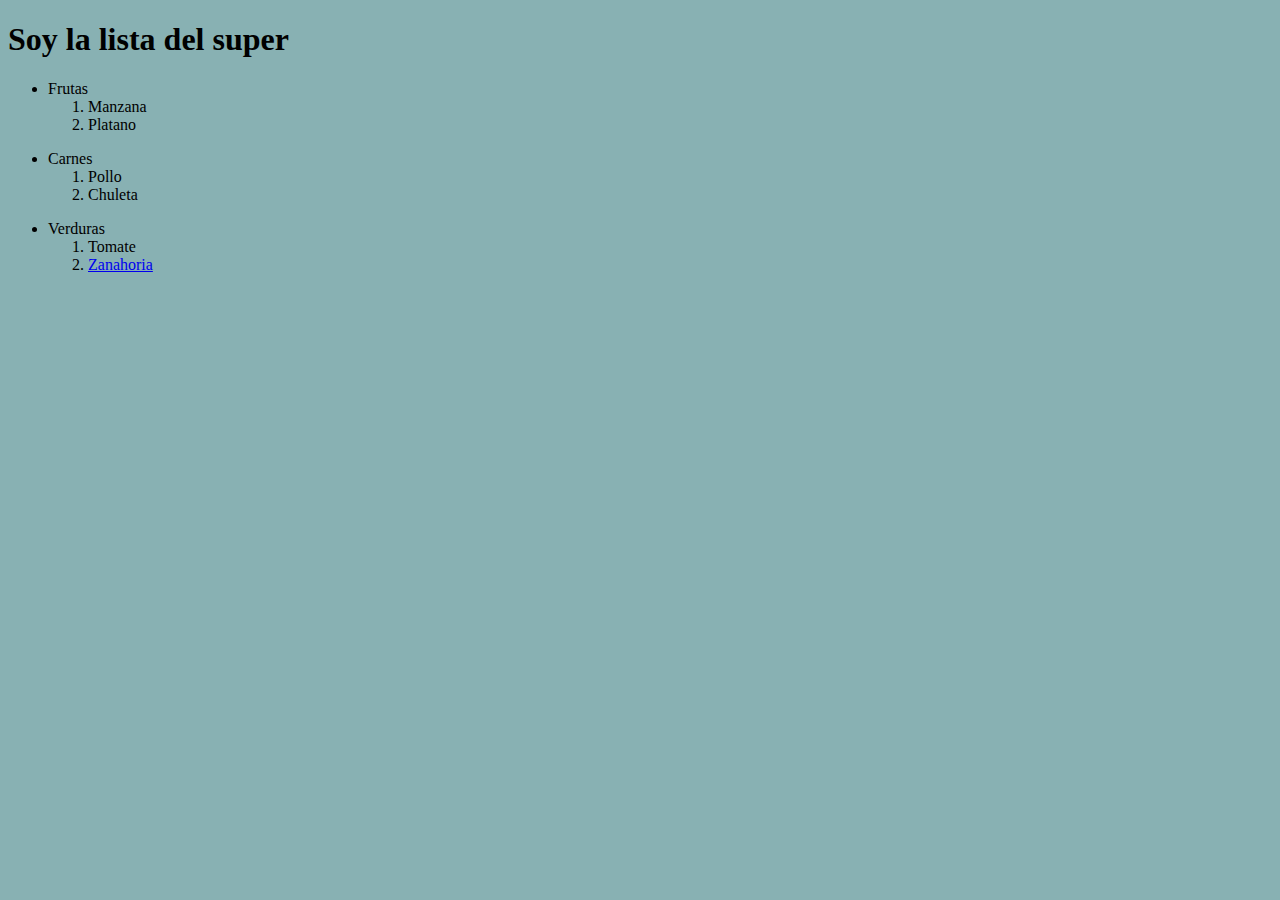
==== index.html @ 6762c57c "Lista del mercado" ====
<!DOCTYPE html>
<html lang="en">
<head>
    <meta charset="UTF-8">
    <meta http-equiv="X-UA-Compatible" content="IE=edge">
    <meta name="robots" content="index, follow">
    <meta name="viewport" content="width=device-width, initial-scale=1.0">
    <title>Es mi pagina</title>
    <link rel="stylesheet" href="./css/style.css">
</head>
<body>
    <header>
        <nav></nav>
    </header>
    <main>
        <section>
            <article></article>
        </section>
        <h1>Soy la lista del super</h1>
        <ul>
            <li>Frutas</li>
            <ol>
                <li>Manzana</li>
                <li>Platano</li>
            </ol>  
        </ul>
        <ul>
            <li>Carnes</li>
            <ol>
                <li>Pollo</li>
                <li>Chuleta</li>
            </ol>  
        </ul>
        <ul>
            <li>Verduras</li>
            <ol>
                <li>Tomate</li>
                <li><a href="https://www.lavanguardia.com/comer/materia-prima/20180918/451854795056/zanahoria-beneficios-propiedades-valor-nutricional.html">Zanahoria</a></li>
            </ol>   
        </ul>

    </main>
    <footer>

    </footer>
</body>
</html>
---- css/style.css ----
body {
  background-color: rgb(136, 177, 179);
}
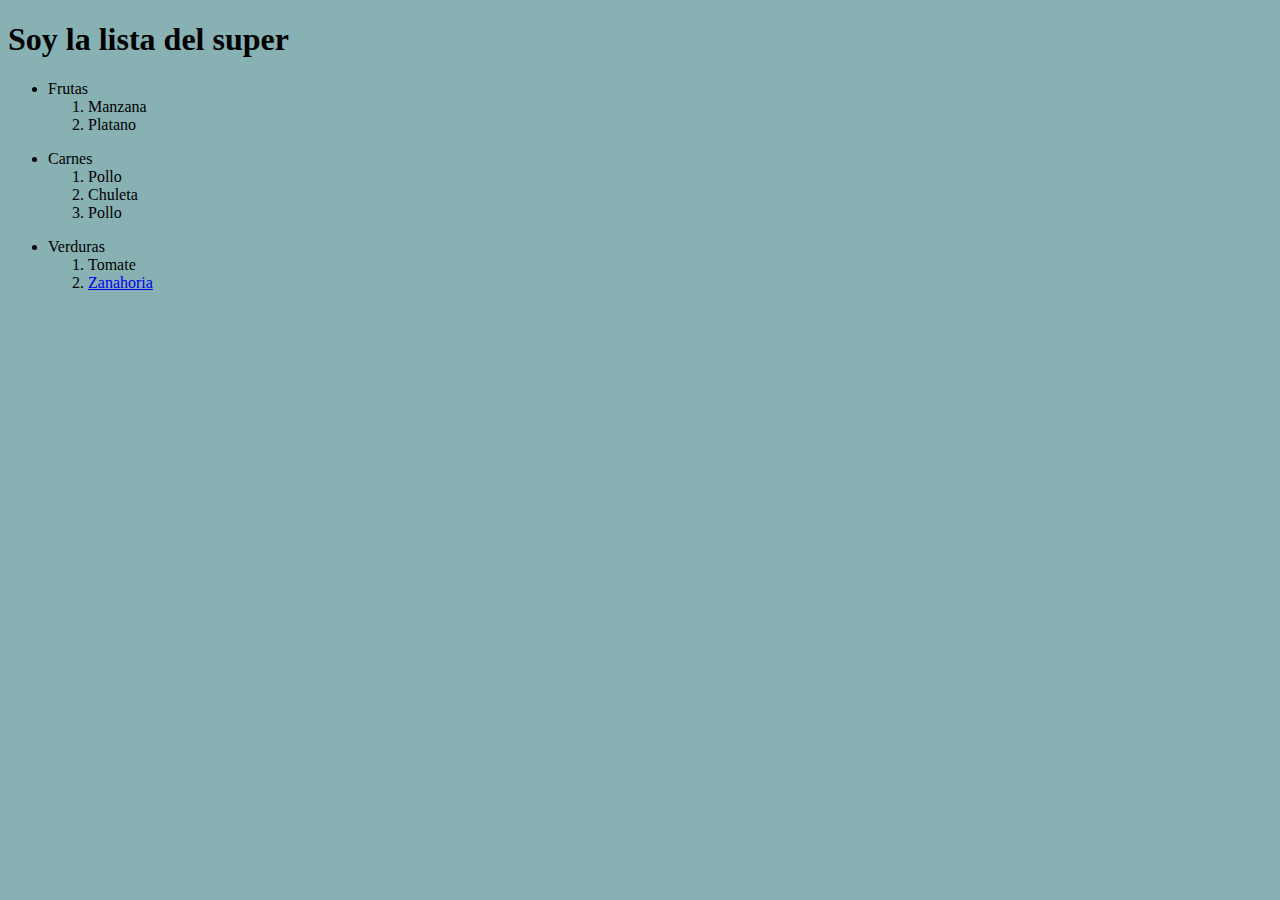
==== commit a7521926: "agregando carne" ====
--- a/index.html
+++ b/index.html
@@ -29,6 +29,7 @@
             <ol>
                 <li>Pollo</li>
                 <li>Chuleta</li>
+                <li>Pollo</li>
             </ol>  
         </ul>
         <ul>
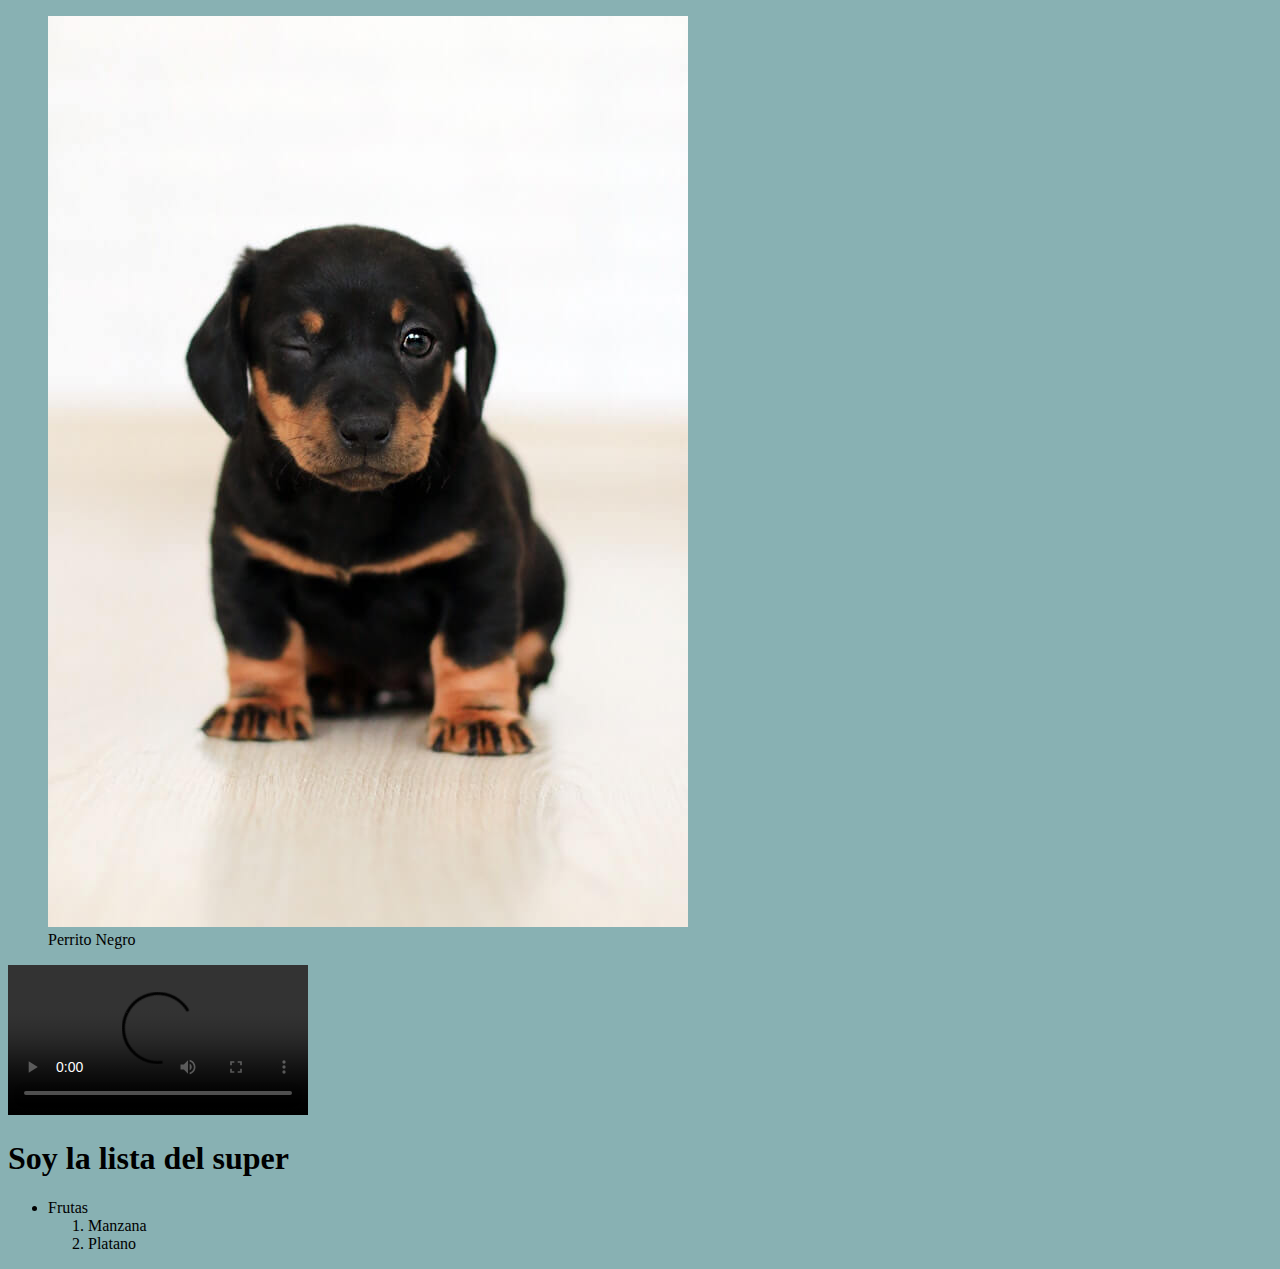
==== commit ebbd473a: "imagen y video agregado" ====
--- a/index.html
+++ b/index.html
@@ -14,6 +14,16 @@
     </header>
     <main>
         <section>
+            <figure>
+                <img src="./img/dog1.jpg" alt="perrito negro"> 
+                <figcaption>Perrito Negro</figcaption>                     
+            </figure>
+            <video controls preload="auto">
+                <source src="./video.mp4" />
+            </video>
+        </section>
+
+        <section>
             <article></article>
         </section>
         <h1>Soy la lista del super</h1>
@@ -24,25 +34,13 @@
                 <li>Platano</li>
             </ol>  
         </ul>
-        <ul>
-            <li>Carnes</li>
-            <ol>
-                <li>Pollo</li>
-                <li>Chuleta</li>
-                <li>Pollo</li>
-            </ol>  
-        </ul>
-        <ul>
-            <li>Verduras</li>
-            <ol>
-                <li>Tomate</li>
-                <li><a href="https://www.lavanguardia.com/comer/materia-prima/20180918/451854795056/zanahoria-beneficios-propiedades-valor-nutricional.html">Zanahoria</a></li>
-            </ol>   
-        </ul>
+
+        
+        
 
     </main>
+
     <footer>
-
     </footer>
 </body>
-</html>+</html>
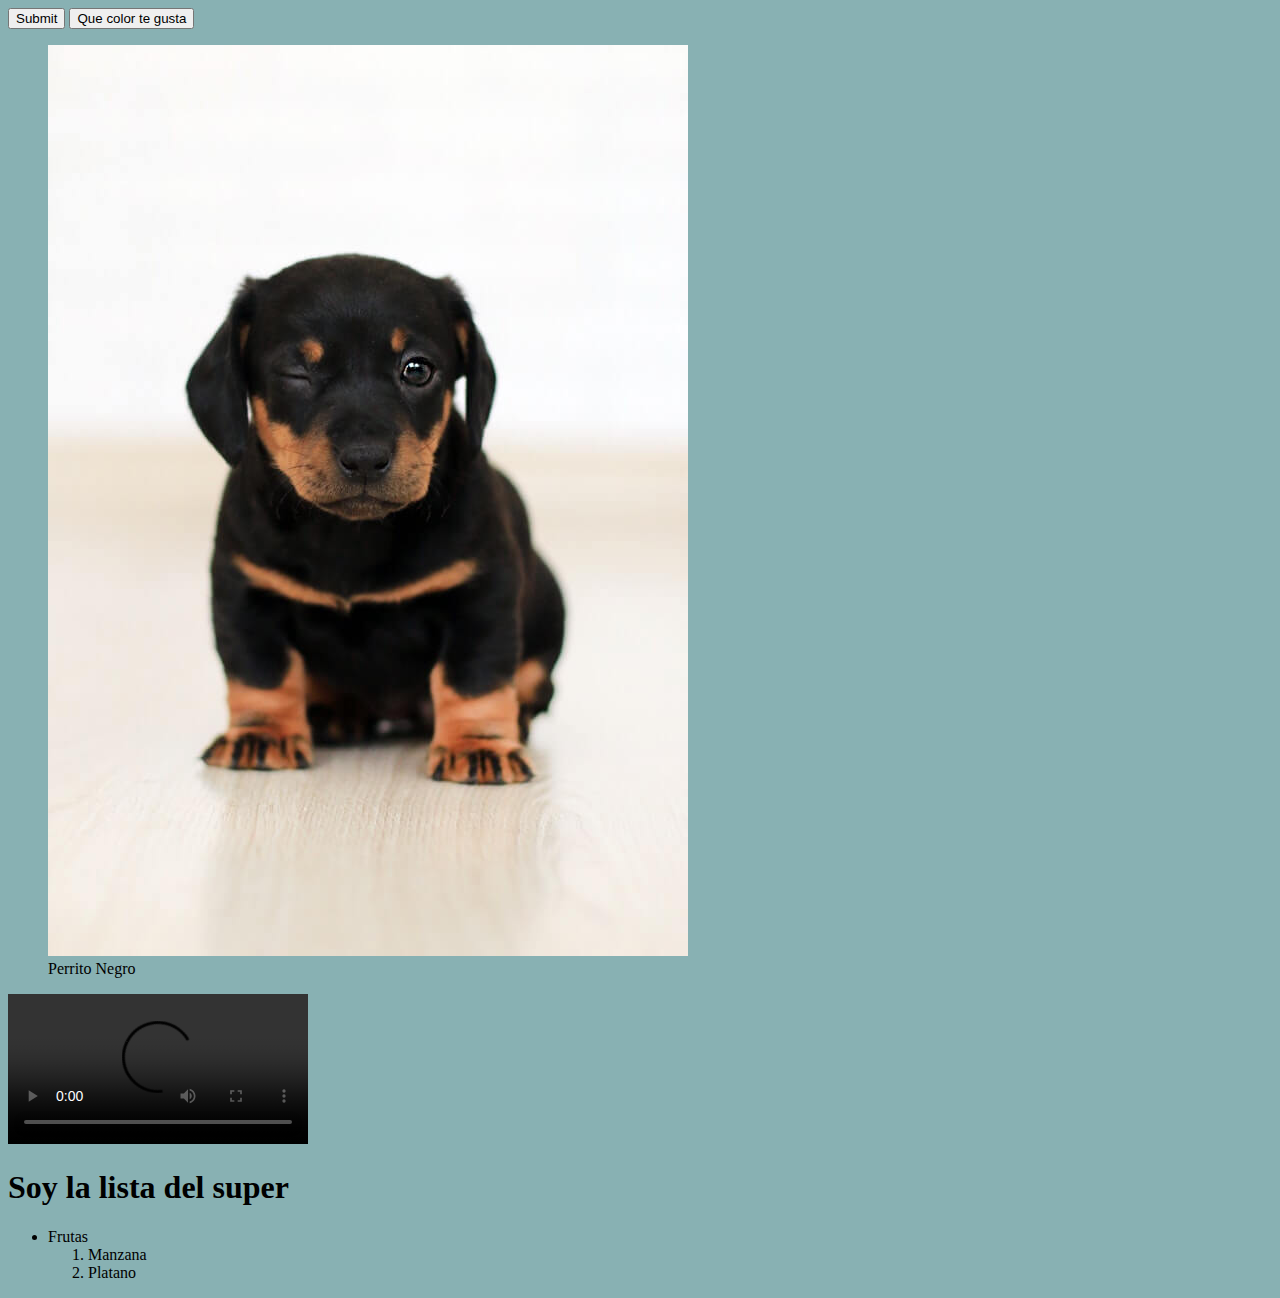
==== commit 626b264a: "Ultima modificacion" ====
--- a/index.html
+++ b/index.html
@@ -1,5 +1,6 @@
 <!DOCTYPE html>
 <html lang="en">
+
 <head>
     <meta charset="UTF-8">
     <meta http-equiv="X-UA-Compatible" content="IE=edge">
@@ -8,20 +9,95 @@
     <title>Es mi pagina</title>
     <link rel="stylesheet" href="./css/style.css">
 </head>
+
 <body>
     <header>
         <nav></nav>
     </header>
     <main>
+        <form action="">
+
+            <!-- <label for="nombre">
+                <span>Cual es tu nombre</span>
+                <input type="text" name="" id="nombre" placeholder="Nombre">
+            </label> 
+            <label for="inicio-platzi">
+                <span>¿Que dia comenzaste?</span>
+                <input type="date" name="" id="inicio-platzi">
+            </label> 
+            <label for="horario">
+                <span>¿Que horario estudias?</span>
+                <input type="time" name="" id="horario">
+            </label> -->
+
+            <!-- <label for="hora">
+                <span>Hora</span>
+                <input type="time" id="hora" name="hora">
+            </label>
+            <label for="dia">
+                <span>Dia</span>
+                <input type="date" id="dia" name="dia">
+            </label>
+            <label for="semana">
+                <span>Semana</span>
+                <input type="week" id="semana" name="semana">
+            </label>
+            <label for="mes">
+                <span>Mes</span>
+                <input type="month" id="mes" name="mes">
+            </label>
+            <input type="submit"> -->
+
+            <!-- <label for="calendario">
+                <span>Calendario</span>
+                <input type="datetime-local" id="calendario" name="calendario">
+            </label>
+            <input type="submit"> -->
+
+            <!-- <label for="nombre">
+                <span>¿Cual es tu nombre?</span>
+                <input type="text" name="nombre" id="nombre" autocomplete="name" required>
+            </label>
+            <label for="correo">
+                <span>¿Cual es tu correo?</span>
+                <input type="email" name="correo" id="correo" autocomplete="email" required>
+            </label>
+            <label for="pais">
+                <span>¿En que pais vives?</span>
+                <input type="text" name="pais" id="pais" autocomplete="country"required>
+            </label>
+            <label for="cp">
+                <span>¿Cual es tu codigo postal?</span>
+                <input type="text" name="cp" id="cp" autocomplete="postal-code" required>
+            </label>
+            <input type="submit"> -->
+
+            <!-- <input list="cursos">
+            <datalist id="cursos">
+                <option value="JavaScript"></option>
+                <option value="HTML5"></option>
+                <option value="CSS3"></option>
+                <option value="Web Standars"></option>
+            </datalist> -->
+
+            <input type="submit">
+            <button type="submit">Que color te gusta</button>
+
+
+        </form>
+
+
         <section>
             <figure>
-                <img src="./img/dog1.jpg" alt="perrito negro"> 
-                <figcaption>Perrito Negro</figcaption>                     
+                <img src="./img/dog1.jpg" alt="perrito negro">
+                <figcaption>Perrito Negro</figcaption>
             </figure>
             <video controls preload="auto">
                 <source src="./video.mp4" />
             </video>
         </section>
+
+
 
         <section>
             <article></article>
@@ -32,15 +108,18 @@
             <ol>
                 <li>Manzana</li>
                 <li>Platano</li>
-            </ol>  
+
+            </ol>
         </ul>
 
-        
-        
+
+
+
 
     </main>
 
     <footer>
     </footer>
 </body>
-</html>
+
+</html>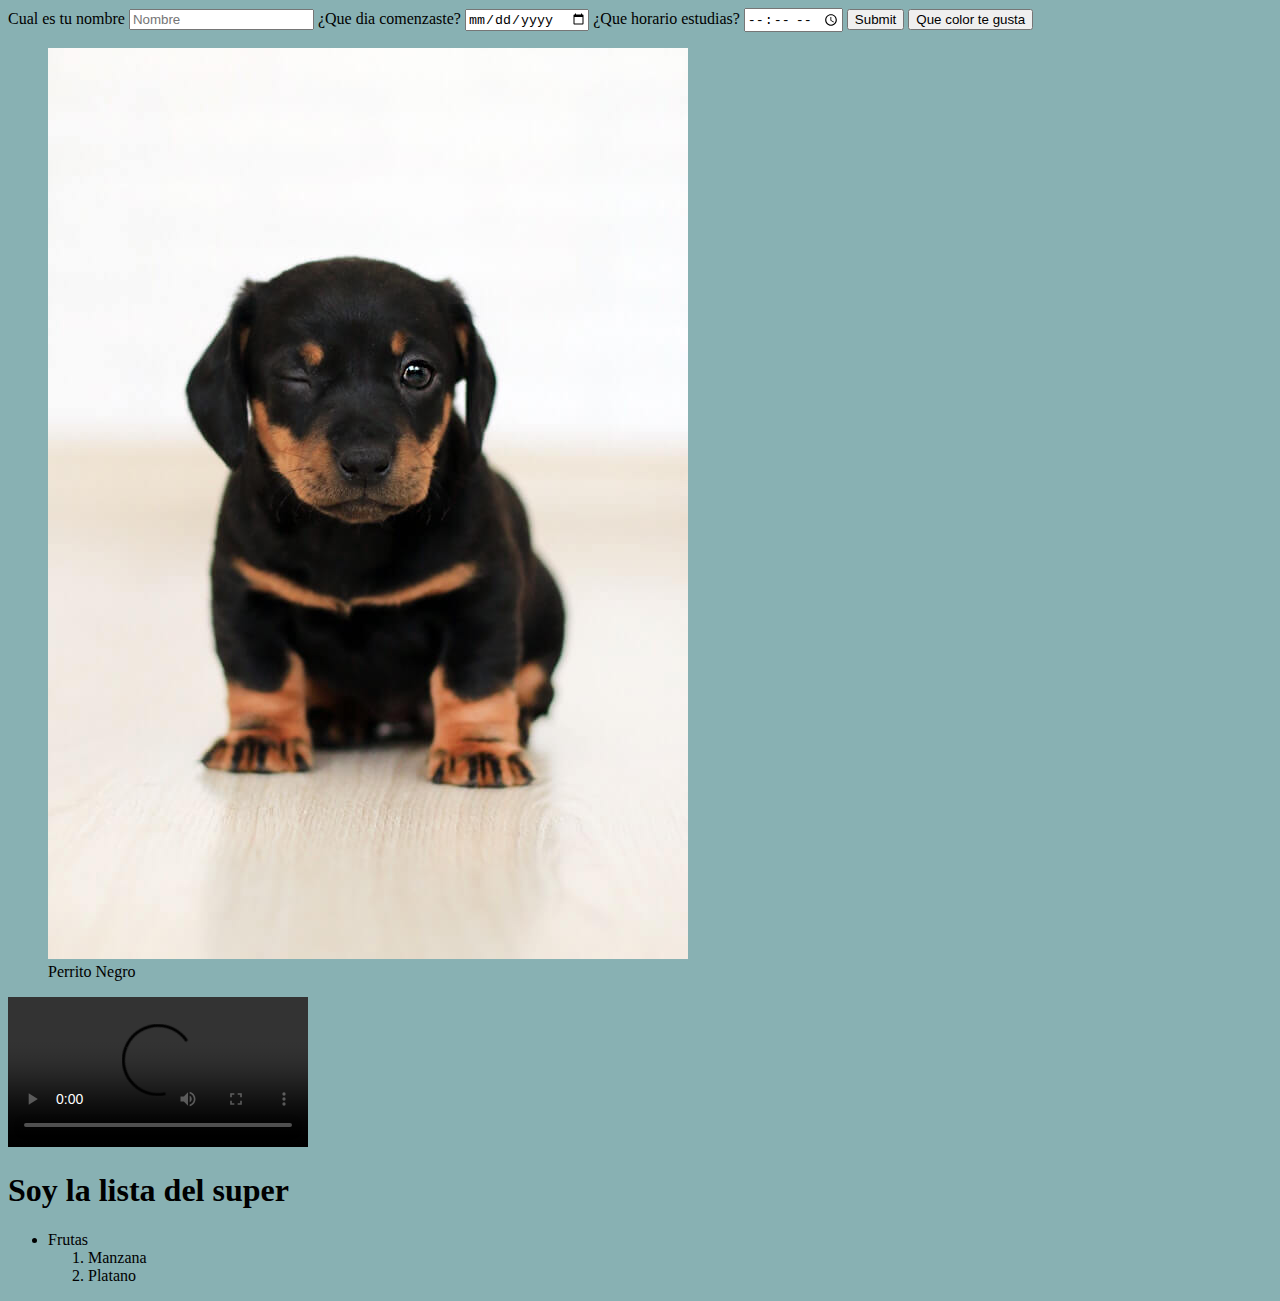
==== commit 4f931bbc: "Pruebas" ====
--- a/index.html
+++ b/index.html
@@ -17,18 +17,18 @@
     <main>
         <form action="">
 
-            <!-- <label for="nombre">
+            <label for="nombre">
                 <span>Cual es tu nombre</span>
                 <input type="text" name="" id="nombre" placeholder="Nombre">
-            </label> 
+            </label>
             <label for="inicio-platzi">
                 <span>¿Que dia comenzaste?</span>
                 <input type="date" name="" id="inicio-platzi">
-            </label> 
+            </label>
             <label for="horario">
                 <span>¿Que horario estudias?</span>
                 <input type="time" name="" id="horario">
-            </label> -->
+            </label>
 
             <!-- <label for="hora">
                 <span>Hora</span>
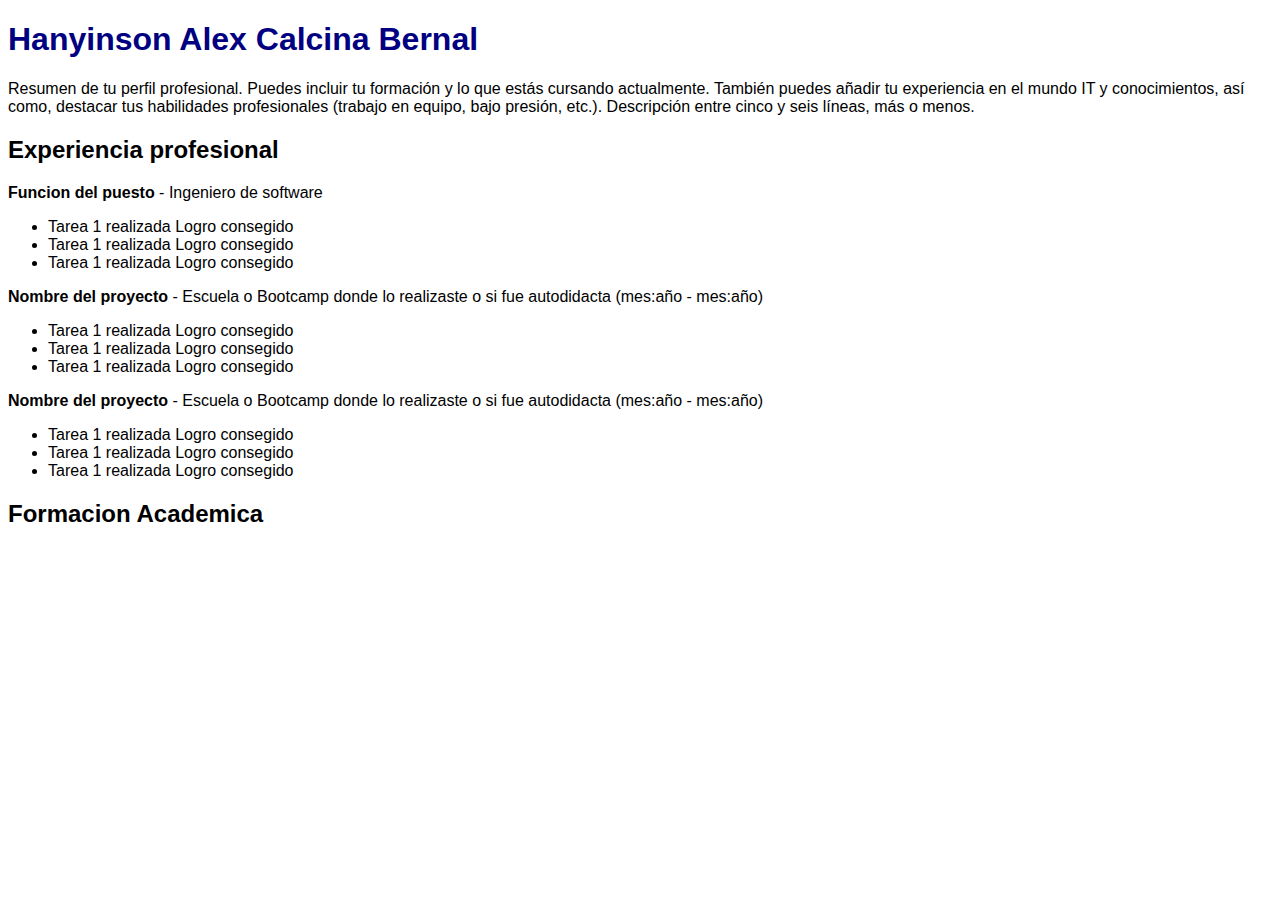
==== commit e21e35b2: "Seccion de Perfil completado" ====
--- a/index.html
+++ b/index.html
@@ -4,122 +4,57 @@
 <head>
     <meta charset="UTF-8">
     <meta http-equiv="X-UA-Compatible" content="IE=edge">
-    <meta name="robots" content="index, follow">
     <meta name="viewport" content="width=device-width, initial-scale=1.0">
-    <title>Es mi pagina</title>
+    <meta name="Curriculum Vitae Ingeniero de Software"
+        content="Curriculum Vitae de Hanyinson Alex Calcina Bernal Ingeniero de software y un apasionado por la tecnologia de los Datos">
+    <title>Curriculum Vitae Hanyinson Alex</title>
     <link rel="stylesheet" href="./css/style.css">
 </head>
 
 <body>
-    <header>
-        <nav></nav>
-    </header>
-    <main>
-        <form action="">
+    <section>
+        <header>
+            <h1>Hanyinson Alex Calcina Bernal</h1>
+        </header>
+        <main>
+            <aside>
+                <p>Resumen de tu perfil profesional. Puedes incluir tu formación y lo que estás cursando actualmente.
+                    También puedes añadir
+                    tu experiencia en el mundo IT y conocimientos, así como, destacar tus habilidades profesionales
+                    (trabajo
+                    en equipo, bajo
+                    presión, etc.). Descripción entre cinco y seis líneas, más o menos.
+                </p>
+                <h2>Experiencia profesional</h2>
+                <p><strong>Funcion del puesto</strong> - Ingeniero de software</p>
+                <ul>
+                    <li>Tarea 1 realizada Logro consegido</li>
+                    <li>Tarea 1 realizada Logro consegido</li>
+                    <li>Tarea 1 realizada Logro consegido</li>
+                </ul>
+                <p><strong>Nombre del proyecto</strong> - Escuela o Bootcamp donde lo realizaste o si fue autodidacta
+                    (mes:año - mes:año)</p>
+                <ul>
+                    <li>Tarea 1 realizada Logro consegido</li>
+                    <li>Tarea 1 realizada Logro consegido</li>
+                    <li>Tarea 1 realizada Logro consegido</li>
+                </ul>
+                <p><strong>Nombre del proyecto</strong> - Escuela o Bootcamp donde lo realizaste o si fue autodidacta
+                    (mes:año - mes:año)</p>
+                <ul>
+                    <li>Tarea 1 realizada Logro consegido</li>
+                    <li>Tarea 1 realizada Logro consegido</li>
+                    <li>Tarea 1 realizada Logro consegido</li>
+                </ul>
+                <h2>Formacion Academica</h2>
 
-            <label for="nombre">
-                <span>Cual es tu nombre</span>
-                <input type="text" name="" id="nombre" placeholder="Nombre">
-            </label>
-            <label for="inicio-platzi">
-                <span>¿Que dia comenzaste?</span>
-                <input type="date" name="" id="inicio-platzi">
-            </label>
-            <label for="horario">
-                <span>¿Que horario estudias?</span>
-                <input type="time" name="" id="horario">
-            </label>
+            </aside>
 
-            <!-- <label for="hora">
-                <span>Hora</span>
-                <input type="time" id="hora" name="hora">
-            </label>
-            <label for="dia">
-                <span>Dia</span>
-                <input type="date" id="dia" name="dia">
-            </label>
-            <label for="semana">
-                <span>Semana</span>
-                <input type="week" id="semana" name="semana">
-            </label>
-            <label for="mes">
-                <span>Mes</span>
-                <input type="month" id="mes" name="mes">
-            </label>
-            <input type="submit"> -->
-
-            <!-- <label for="calendario">
-                <span>Calendario</span>
-                <input type="datetime-local" id="calendario" name="calendario">
-            </label>
-            <input type="submit"> -->
-
-            <!-- <label for="nombre">
-                <span>¿Cual es tu nombre?</span>
-                <input type="text" name="nombre" id="nombre" autocomplete="name" required>
-            </label>
-            <label for="correo">
-                <span>¿Cual es tu correo?</span>
-                <input type="email" name="correo" id="correo" autocomplete="email" required>
-            </label>
-            <label for="pais">
-                <span>¿En que pais vives?</span>
-                <input type="text" name="pais" id="pais" autocomplete="country"required>
-            </label>
-            <label for="cp">
-                <span>¿Cual es tu codigo postal?</span>
-                <input type="text" name="cp" id="cp" autocomplete="postal-code" required>
-            </label>
-            <input type="submit"> -->
-
-            <!-- <input list="cursos">
-            <datalist id="cursos">
-                <option value="JavaScript"></option>
-                <option value="HTML5"></option>
-                <option value="CSS3"></option>
-                <option value="Web Standars"></option>
-            </datalist> -->
-
-            <input type="submit">
-            <button type="submit">Que color te gusta</button>
+        </main>
+        <footer></footer>
+    </section>
 
 
-        </form>
-
-
-        <section>
-            <figure>
-                <img src="./img/dog1.jpg" alt="perrito negro">
-                <figcaption>Perrito Negro</figcaption>
-            </figure>
-            <video controls preload="auto">
-                <source src="./video.mp4" />
-            </video>
-        </section>
-
-
-
-        <section>
-            <article></article>
-        </section>
-        <h1>Soy la lista del super</h1>
-        <ul>
-            <li>Frutas</li>
-            <ol>
-                <li>Manzana</li>
-                <li>Platano</li>
-
-            </ol>
-        </ul>
-
-
-
-
-
-    </main>
-
-    <footer>
-    </footer>
 </body>
 
 </html>--- a/css/style.css
+++ b/css/style.css
@@ -1,3 +1,22 @@
+html {
+  scroll-behavior: smooth;
+}
+
 body {
-  background-color: rgb(136, 177, 179);
-}+  font-family: sans-serif;
+}
+
+h1 {
+  color: navy;
+}
+
+img,
+video {
+  max-width: 100%;
+  height: auto;
+}
+
+iframe {
+  width: 80%;
+  height: 400px;
+}
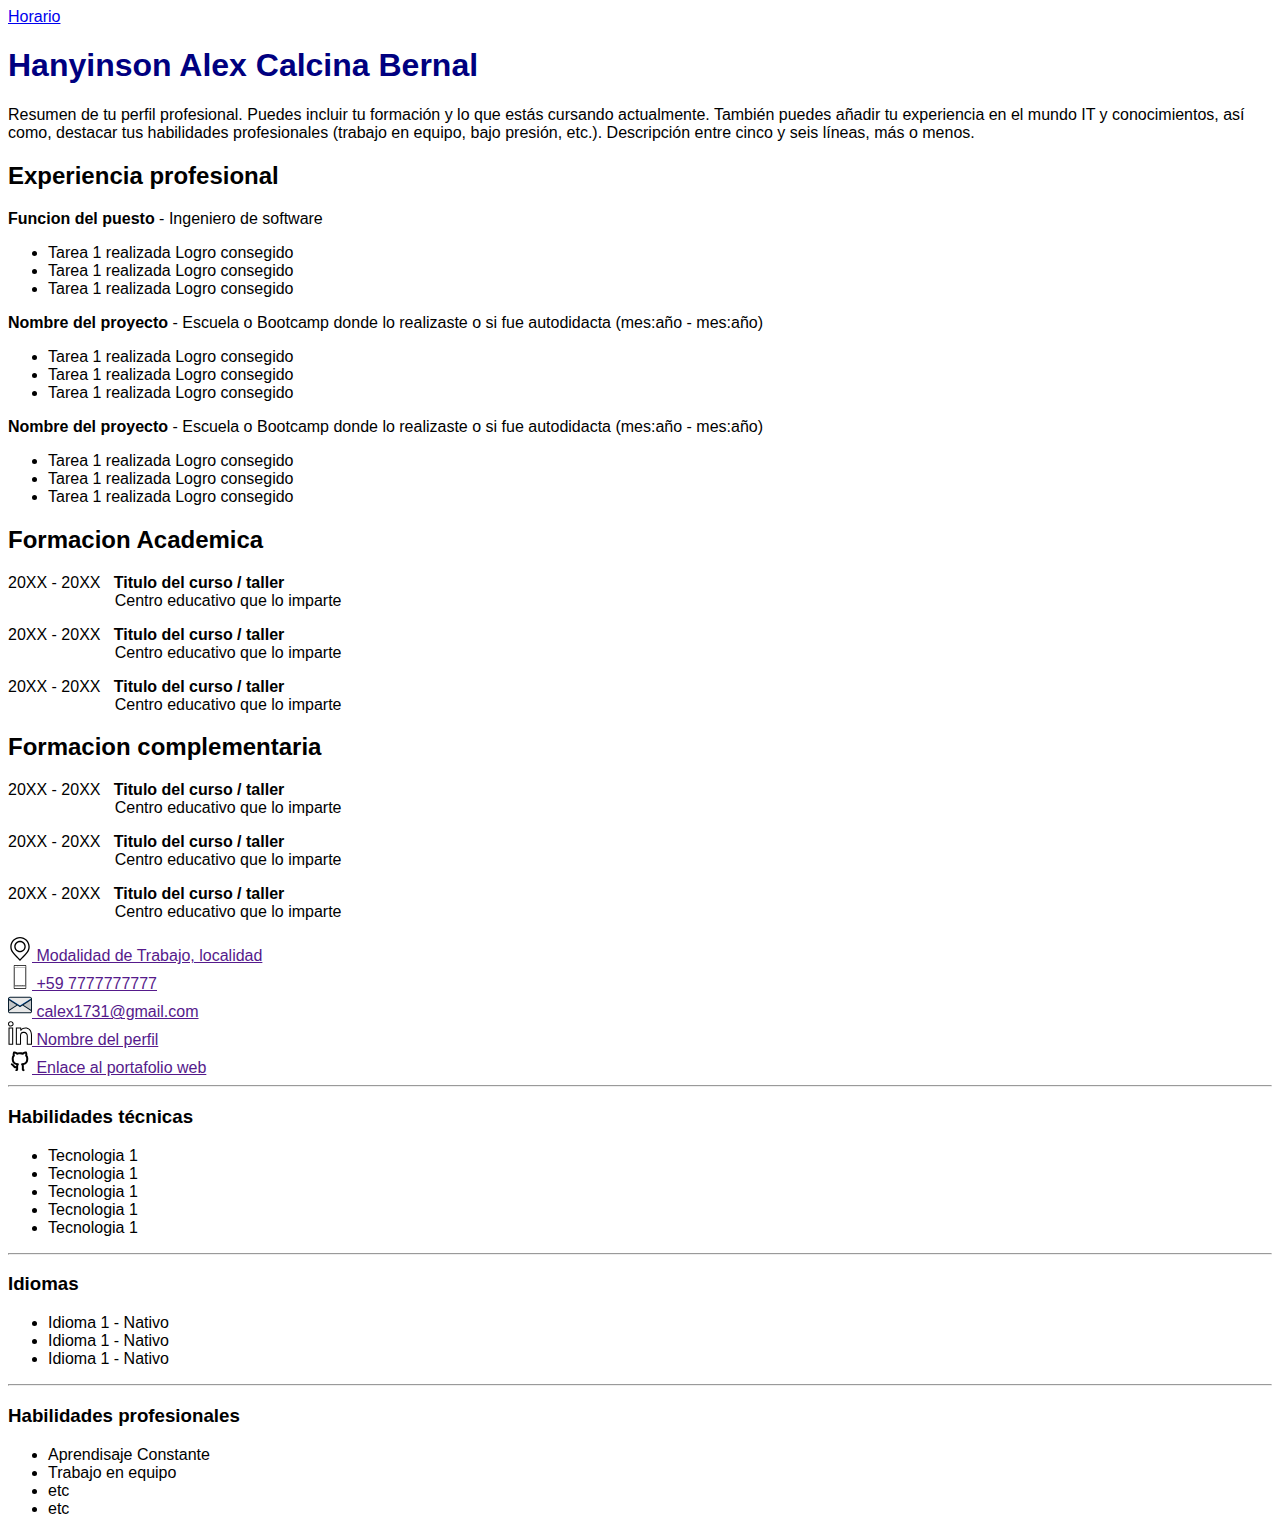
==== commit 5a434ebe: "Estructura HTML 5 terminada" ====
--- a/index.html
+++ b/index.html
@@ -13,6 +13,7 @@
 
 <body>
     <section>
+        <a href="jonaux.html">Horario</a>
         <header>
             <h1>Hanyinson Alex Calcina Bernal</h1>
         </header>
@@ -47,8 +48,85 @@
                     <li>Tarea 1 realizada Logro consegido</li>
                 </ul>
                 <h2>Formacion Academica</h2>
+                <p>20XX - 20XX &nbsp;&nbsp;<strong>Titulo del curso /
+                        taller</strong><br>&nbsp;&nbsp;&nbsp;&nbsp;&nbsp;&nbsp;&nbsp;&nbsp;&nbsp;&nbsp;&nbsp;&nbsp;&nbsp;&nbsp;&nbsp;&nbsp;&nbsp;&nbsp;&nbsp;&nbsp;&nbsp;&nbsp;&nbsp;&nbsp;Centro
+                    educativo
+                    que lo imparte
+                </p>
+                <p>20XX - 20XX &nbsp;&nbsp;<strong>Titulo del curso /
+                        taller</strong><br>&nbsp;&nbsp;&nbsp;&nbsp;&nbsp;&nbsp;&nbsp;&nbsp;&nbsp;&nbsp;&nbsp;&nbsp;&nbsp;&nbsp;&nbsp;&nbsp;&nbsp;&nbsp;&nbsp;&nbsp;&nbsp;&nbsp;&nbsp;&nbsp;Centro
+                    educativo
+                    que lo imparte
+                </p>
+                <p>20XX - 20XX &nbsp;&nbsp;<strong>Titulo del curso /
+                        taller</strong><br>&nbsp;&nbsp;&nbsp;&nbsp;&nbsp;&nbsp;&nbsp;&nbsp;&nbsp;&nbsp;&nbsp;&nbsp;&nbsp;&nbsp;&nbsp;&nbsp;&nbsp;&nbsp;&nbsp;&nbsp;&nbsp;&nbsp;&nbsp;&nbsp;Centro
+                    educativo
+                    que lo imparte
+                </p>
+                <h2>Formacion complementaria</h2>
+                <p>20XX - 20XX &nbsp;&nbsp;<strong>Titulo del curso /
+                        taller</strong><br>&nbsp;&nbsp;&nbsp;&nbsp;&nbsp;&nbsp;&nbsp;&nbsp;&nbsp;&nbsp;&nbsp;&nbsp;&nbsp;&nbsp;&nbsp;&nbsp;&nbsp;&nbsp;&nbsp;&nbsp;&nbsp;&nbsp;&nbsp;&nbsp;Centro
+                    educativo
+                    que lo imparte
+                </p>
+                <p>20XX - 20XX &nbsp;&nbsp;<strong>Titulo del curso /
+                        taller</strong><br>&nbsp;&nbsp;&nbsp;&nbsp;&nbsp;&nbsp;&nbsp;&nbsp;&nbsp;&nbsp;&nbsp;&nbsp;&nbsp;&nbsp;&nbsp;&nbsp;&nbsp;&nbsp;&nbsp;&nbsp;&nbsp;&nbsp;&nbsp;&nbsp;Centro
+                    educativo
+                    que lo imparte
+                </p>
+                <p>20XX - 20XX &nbsp;&nbsp;<strong>Titulo del curso /
+                        taller</strong><br>&nbsp;&nbsp;&nbsp;&nbsp;&nbsp;&nbsp;&nbsp;&nbsp;&nbsp;&nbsp;&nbsp;&nbsp;&nbsp;&nbsp;&nbsp;&nbsp;&nbsp;&nbsp;&nbsp;&nbsp;&nbsp;&nbsp;&nbsp;&nbsp;Centro
+                    educativo
+                    que lo imparte
+                </p>
+            </aside>
 
-            </aside>
+            <section>
+                <a href="">
+                    <img width="24" height="24" src="/img/location-svgrepo-com.svg" alt="ubicacion">
+                    Modalidad de Trabajo, localidad</a>
+                <br>
+                <a href="">
+                    <img width="24" height="24" src="/img/cellphone-svgrepo-com.svg" alt="celular">
+                    +59 7777777777</a>
+                <br>
+                <a href=""><img width="24" height="24" src="/img/email-svgrepo-com (2).svg" alt="correo">
+                    calex1731@gmail.com</a>
+                <br>
+                <a href="">
+                    <img width="24" height="24" src="/img/linkedin-svgrepo-com.svg" alt="linkedin">
+                    Nombre del perfil</a>
+                <br>
+                <a href="">
+                    <img width="24" height="24" src="/img/github-svgrepo-com.svg" alt="github">
+                    Enlace al portafolio web</a>
+                <hr>
+                <h3>Habilidades técnicas</h3>
+                <ul>
+                    <li>Tecnologia 1</li>
+                    <li>Tecnologia 1</li>
+                    <li>Tecnologia 1</li>
+                    <li>Tecnologia 1</li>
+                    <li>Tecnologia 1</li>
+                </ul>
+                <hr>
+                <h3>Idiomas</h3>
+                <ul>
+                    <li>Idioma 1 - Nativo</li>
+                    <li>Idioma 1 - Nativo</li>
+                    <li>Idioma 1 - Nativo</li>
+                </ul>
+                <hr>
+                <h3>Habilidades profesionales</h3>
+                <ul>
+                    <li>Aprendisaje Constante</li>
+                    <li>Trabajo en equipo</li>
+                    <li>etc</li>
+                    <li>etc</li>
+                </ul>
+
+
+            </section>
 
         </main>
         <footer></footer>
